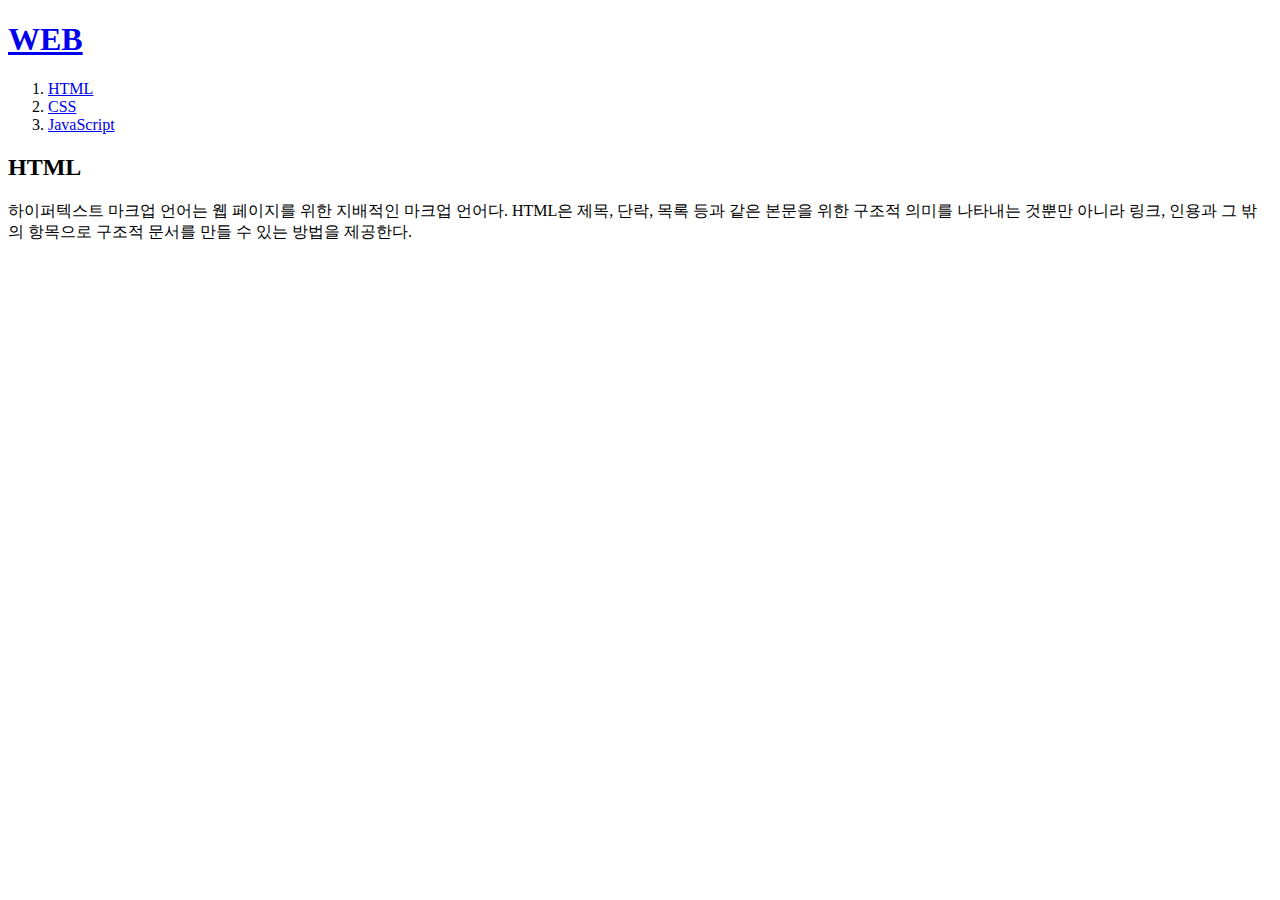
==== 1.html @ 9f715cda "first version" ====
<!DOCTYPE html>
<html>
  <head>
    <title>WEB1 - html</title>
  </head>
  <body>
    <h1><a href="index.html">WEB</a></h1>
    <ol>
      <li><a href="1.html">HTML</a></li>
      <li><a href="2.html">CSS</a></li>
      <li><a href="3.html">JavaScript</a></li>
    </ol>

    <h2>HTML</h2>
      <p>
        하이퍼텍스트 마크업 언어는 웹 페이지를 위한 지배적인 마크업 언어다. HTML은 제목, 단락, 목록 등과 같은 본문을 위한 구조적 의미를 나타내는 것뿐만 아니라 링크, 인용과 그 밖의 항목으로 구조적 문서를 만들 수 있는 방법을 제공한다.
      </p>

  </body>
</html>
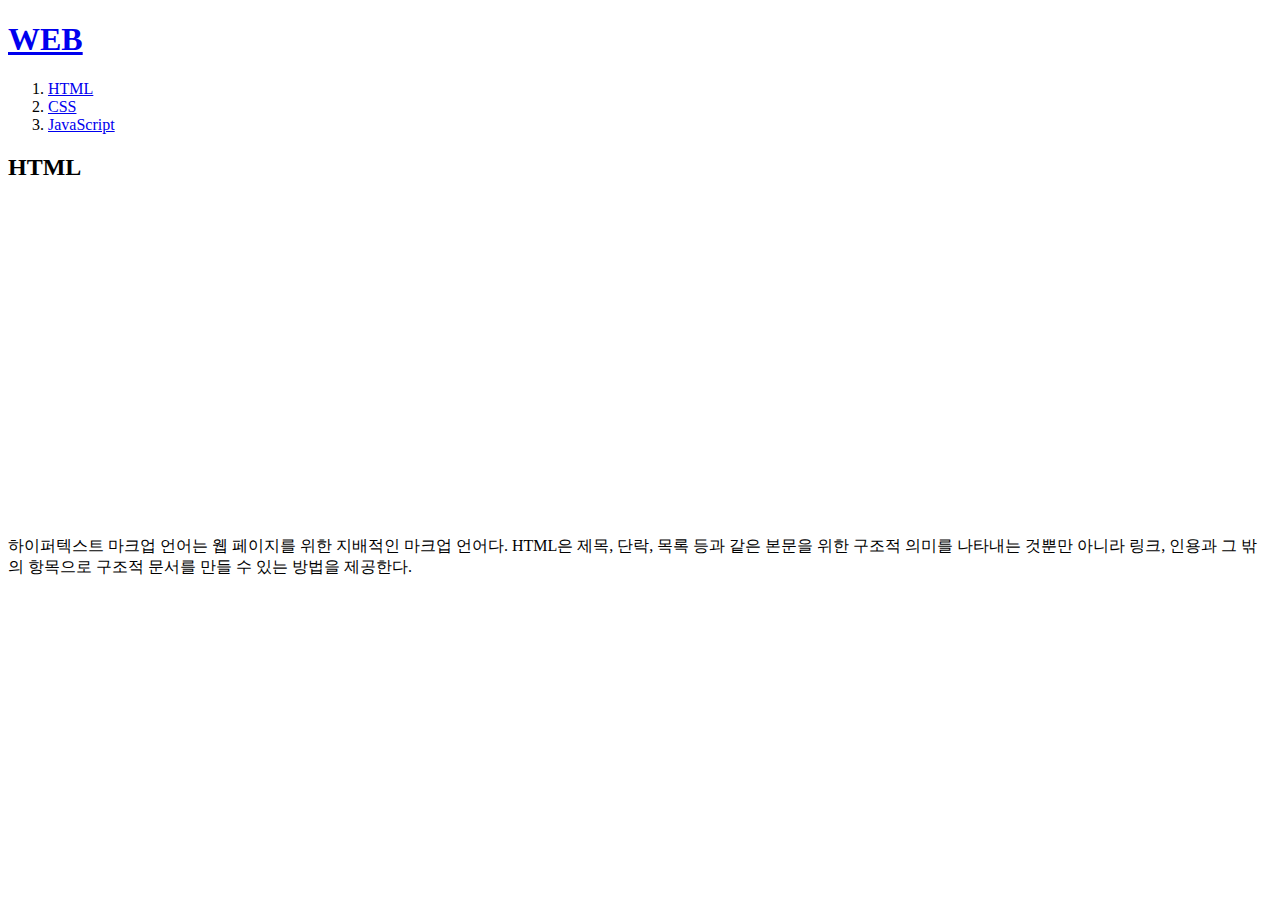
==== commit a6d5d1bb: "Update 1.html" ====
--- a/1.html
+++ b/1.html
@@ -12,9 +12,33 @@
     </ol>
 
     <h2>HTML</h2>
+
+    <p>
+    <iframe width="560" height="315" src="https://www.youtube.com/embed/dRzIEp3WL4g" frameborder="0" allow="accelerometer; autoplay; clipboard-write; encrypted-media; gyroscope; picture-in-picture" allowfullscreen></iframe></p>
       <p>
         하이퍼텍스트 마크업 언어는 웹 페이지를 위한 지배적인 마크업 언어다. HTML은 제목, 단락, 목록 등과 같은 본문을 위한 구조적 의미를 나타내는 것뿐만 아니라 링크, 인용과 그 밖의 항목으로 구조적 문서를 만들 수 있는 방법을 제공한다.
       </p>
+    <p>
+      <div id="disqus_thread"></div>
+  <script>
+      /**
+      *  RECOMMENDED CONFIGURATION VARIABLES: EDIT AND UNCOMMENT THE SECTION BELOW TO INSERT DYNAMIC VALUES FROM YOUR PLATFORM OR CMS.
+      *  LEARN WHY DEFINING THESE VARIABLES IS IMPORTANT: https://disqus.com/admin/universalcode/#configuration-variables    */
+      /*
+      var disqus_config = function () {
+      this.page.url = PAGE_URL;  // Replace PAGE_URL with your page's canonical URL variable
+      this.page.identifier = PAGE_IDENTIFIER; // Replace PAGE_IDENTIFIER with your page's unique identifier variable
+      };
+      */
+      (function() { // DON'T EDIT BELOW THIS LINE
+      var d = document, s = d.createElement('script');
+      s.src = 'https://web1-mhd9ai8d06.disqus.com/embed.js';
+      s.setAttribute('data-timestamp', +new Date());
+      (d.head || d.body).appendChild(s);
+      })();
+  </script>
+  <noscript>Please enable JavaScript to view the <a href="https://disqus.com/?ref_noscript">comments powered by Disqus.</a></noscript>
+    </p>
 
   </body>
 </html>
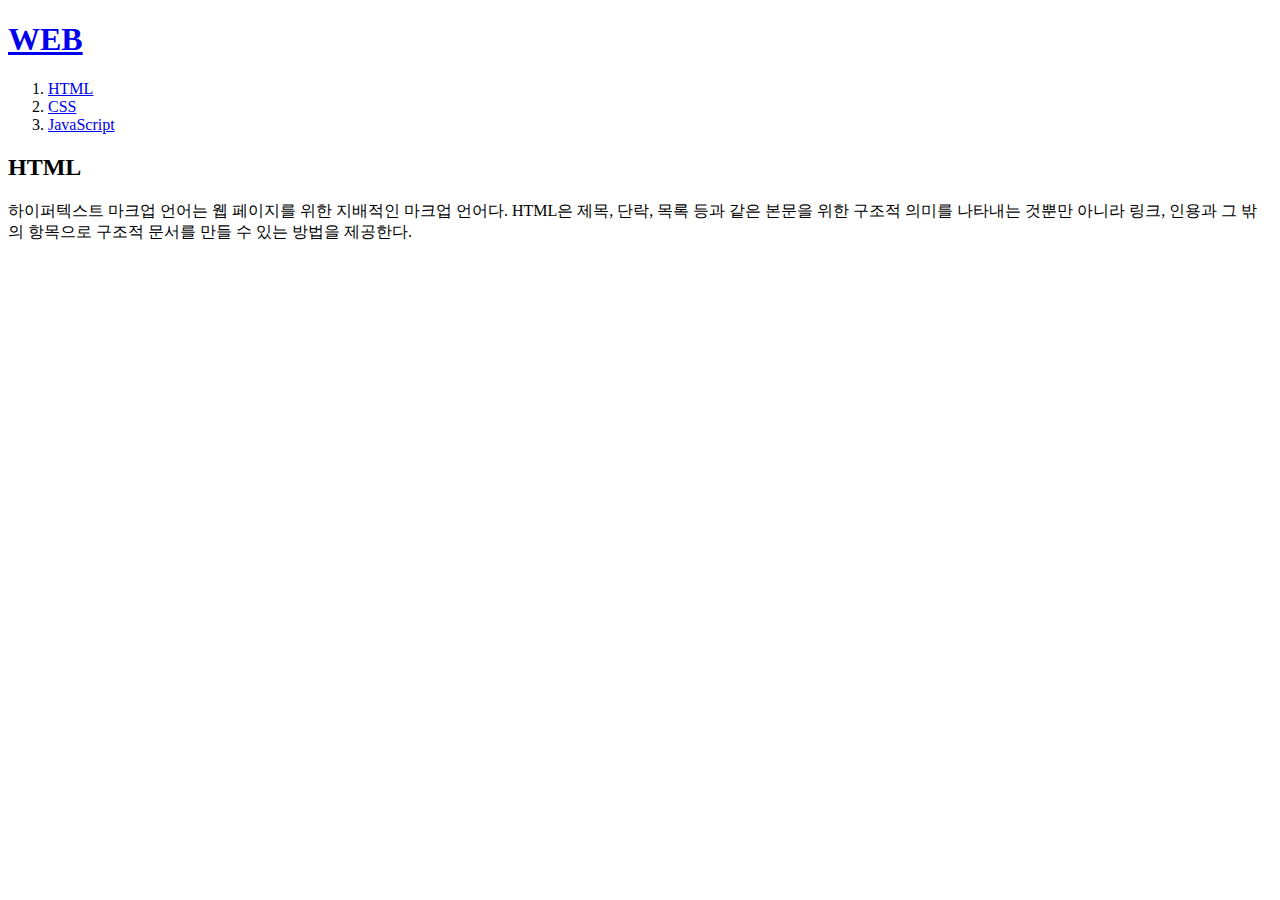
==== commit bd589328: "Update 1.html" ====
--- a/1.html
+++ b/1.html
@@ -1,7 +1,17 @@
 <!DOCTYPE html>
 <html>
   <head>
+    <meta charset="utf-8">
     <title>WEB1 - html</title>
+    <!-- Global site tag (gtag.js) - Google Analytics -->
+<script async src="https://www.googletagmanager.com/gtag/js?id=G-PT6YRJW0KK"></script>
+<script>
+  window.dataLayer = window.dataLayer || [];
+  function gtag(){dataLayer.push(arguments);}
+  gtag('js', new Date());
+
+  gtag('config', 'G-PT6YRJW0KK');
+</script>
   </head>
   <body>
     <h1><a href="index.html">WEB</a></h1>
@@ -13,32 +23,35 @@
 
     <h2>HTML</h2>
 
-    <p>
-    <iframe width="560" height="315" src="https://www.youtube.com/embed/dRzIEp3WL4g" frameborder="0" allow="accelerometer; autoplay; clipboard-write; encrypted-media; gyroscope; picture-in-picture" allowfullscreen></iframe></p>
       <p>
         하이퍼텍스트 마크업 언어는 웹 페이지를 위한 지배적인 마크업 언어다. HTML은 제목, 단락, 목록 등과 같은 본문을 위한 구조적 의미를 나타내는 것뿐만 아니라 링크, 인용과 그 밖의 항목으로 구조적 문서를 만들 수 있는 방법을 제공한다.
       </p>
-    <p>
-      <div id="disqus_thread"></div>
-  <script>
-      /**
-      *  RECOMMENDED CONFIGURATION VARIABLES: EDIT AND UNCOMMENT THE SECTION BELOW TO INSERT DYNAMIC VALUES FROM YOUR PLATFORM OR CMS.
-      *  LEARN WHY DEFINING THESE VARIABLES IS IMPORTANT: https://disqus.com/admin/universalcode/#configuration-variables    */
-      /*
-      var disqus_config = function () {
-      this.page.url = PAGE_URL;  // Replace PAGE_URL with your page's canonical URL variable
-      this.page.identifier = PAGE_IDENTIFIER; // Replace PAGE_IDENTIFIER with your page's unique identifier variable
-      };
-      */
-      (function() { // DON'T EDIT BELOW THIS LINE
-      var d = document, s = d.createElement('script');
-      s.src = 'https://web1-mhd9ai8d06.disqus.com/embed.js';
-      s.setAttribute('data-timestamp', +new Date());
-      (d.head || d.body).appendChild(s);
-      })();
-  </script>
-  <noscript>Please enable JavaScript to view the <a href="https://disqus.com/?ref_noscript">comments powered by Disqus.</a></noscript>
-    </p>
+
+      <p>
+      <iframe width="560" height="315" src="https://www.youtube.com/embed/dRzIEp3WL4g" frameborder="0" allow="accelerometer; autoplay; clipboard-write; encrypted-media; gyroscope; picture-in-picture" allowfullscreen></iframe>
+      </p>
+
+      <p>
+        <div id="disqus_thread"></div>
+        <script>
+        /**
+        *  RECOMMENDED CONFIGURATION VARIABLES: EDIT AND UNCOMMENT THE SECTION BELOW TO INSERT DYNAMIC VALUES FROM YOUR PLATFORM OR CMS.
+        *  LEARN WHY DEFINING THESE VARIABLES IS IMPORTANT: https://disqus.com/admin/universalcode/#configuration-variables    */
+        /*
+        var disqus_config = function () {
+        this.page.url = PAGE_URL;  // Replace PAGE_URL with your page's canonical URL variable
+        this.page.identifier = PAGE_IDENTIFIER; // Replace PAGE_IDENTIFIER with your page's unique identifier variable
+        };
+        */
+        (function() { // DON'T EDIT BELOW THIS LINE
+        var d = document, s = d.createElement('script');
+        s.src = 'https://web1-mhd9ai8d06.disqus.com/embed.js';
+        s.setAttribute('data-timestamp', +new Date());
+        (d.head || d.body).appendChild(s);
+        })();
+        </script>
+        <noscript>Please enable JavaScript to view the <a href="https://disqus.com/?ref_noscript">comments powered by Disqus.</a></noscript>
+      </p>
 
   </body>
 </html>
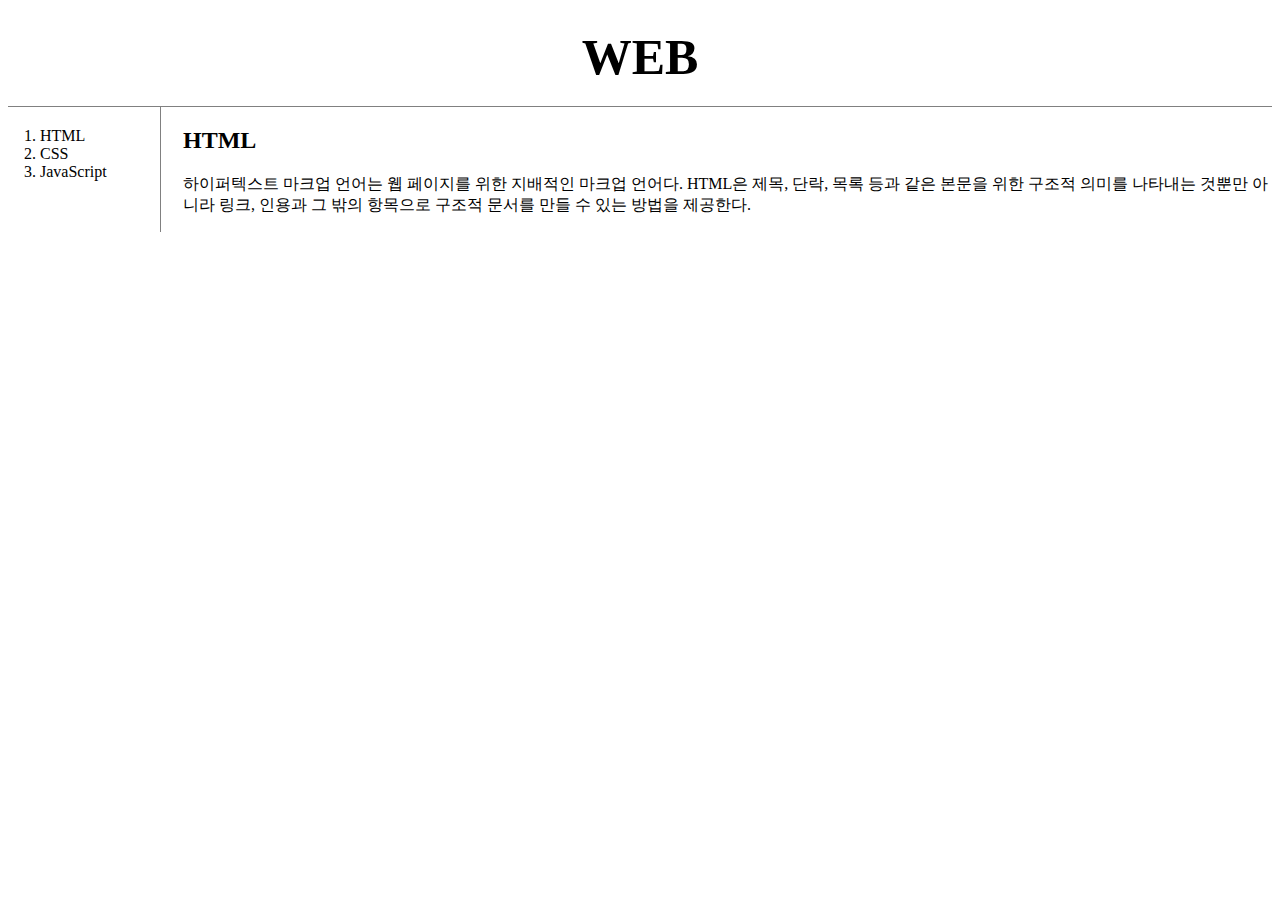
==== commit 66944756: "CSS" ====
--- a/1.html
+++ b/1.html
@@ -1,57 +1,24 @@
 <!DOCTYPE html>
 <html>
   <head>
+    <title>WEB1 - html</title>
     <meta charset="utf-8">
-    <title>WEB1 - html</title>
-    <!-- Global site tag (gtag.js) - Google Analytics -->
-<script async src="https://www.googletagmanager.com/gtag/js?id=G-PT6YRJW0KK"></script>
-<script>
-  window.dataLayer = window.dataLayer || [];
-  function gtag(){dataLayer.push(arguments);}
-  gtag('js', new Date());
-
-  gtag('config', 'G-PT6YRJW0KK');
-</script>
+    <link rel="stylesheet" href="style.css">
   </head>
   <body>
     <h1><a href="index.html">WEB</a></h1>
+  <div id="grid">
     <ol>
       <li><a href="1.html">HTML</a></li>
       <li><a href="2.html">CSS</a></li>
       <li><a href="3.html">JavaScript</a></li>
     </ol>
-
-    <h2>HTML</h2>
-
-      <p>
-        하이퍼텍스트 마크업 언어는 웹 페이지를 위한 지배적인 마크업 언어다. HTML은 제목, 단락, 목록 등과 같은 본문을 위한 구조적 의미를 나타내는 것뿐만 아니라 링크, 인용과 그 밖의 항목으로 구조적 문서를 만들 수 있는 방법을 제공한다.
-      </p>
-
-      <p>
-      <iframe width="560" height="315" src="https://www.youtube.com/embed/dRzIEp3WL4g" frameborder="0" allow="accelerometer; autoplay; clipboard-write; encrypted-media; gyroscope; picture-in-picture" allowfullscreen></iframe>
-      </p>
-
-      <p>
-        <div id="disqus_thread"></div>
-        <script>
-        /**
-        *  RECOMMENDED CONFIGURATION VARIABLES: EDIT AND UNCOMMENT THE SECTION BELOW TO INSERT DYNAMIC VALUES FROM YOUR PLATFORM OR CMS.
-        *  LEARN WHY DEFINING THESE VARIABLES IS IMPORTANT: https://disqus.com/admin/universalcode/#configuration-variables    */
-        /*
-        var disqus_config = function () {
-        this.page.url = PAGE_URL;  // Replace PAGE_URL with your page's canonical URL variable
-        this.page.identifier = PAGE_IDENTIFIER; // Replace PAGE_IDENTIFIER with your page's unique identifier variable
-        };
-        */
-        (function() { // DON'T EDIT BELOW THIS LINE
-        var d = document, s = d.createElement('script');
-        s.src = 'https://web1-mhd9ai8d06.disqus.com/embed.js';
-        s.setAttribute('data-timestamp', +new Date());
-        (d.head || d.body).appendChild(s);
-        })();
-        </script>
-        <noscript>Please enable JavaScript to view the <a href="https://disqus.com/?ref_noscript">comments powered by Disqus.</a></noscript>
-      </p>
-
+    <div id="article">
+      <h2>HTML</h2>
+        <p>
+          하이퍼텍스트 마크업 언어는 웹 페이지를 위한 지배적인 마크업 언어다. HTML은 제목, 단락, 목록 등과 같은 본문을 위한 구조적 의미를 나타내는 것뿐만 아니라 링크, 인용과 그 밖의 항목으로 구조적 문서를 만들 수 있는 방법을 제공한다.
+        </p>
+    </div>
+  </div>
   </body>
 </html>
--- a/style.css
+++ b/style.css
@@ -0,0 +1,44 @@
+<style>
+  body{
+    margin:0;
+  }
+  a {
+    color:black;
+    text-decoration: none;
+  }
+  h1 {
+    font-size: 50px;
+    text-align: center;
+    border-bottom: 1px solid gray;
+    margin: 0;
+    padding:20px;
+  }
+  ol{
+    border-right:1px solid gray;
+    width : 100px;
+    margin: 0;
+    padding:20px;
+  }
+  #grid{
+    display: grid;
+    grid-template-columns: 150px 1fr;
+  }
+  #grid ol{
+    padding-left: 32px;
+  }
+  #grid #article{
+  padding-left: 25px;
+  }
+  @media(max-width:800px)
+  {
+    #grid{
+      display: block;
+    }
+    ol{
+      border-right:none;
+    }
+    h1 {
+      border-bottom:none;
+    }
+  }
+</style>
